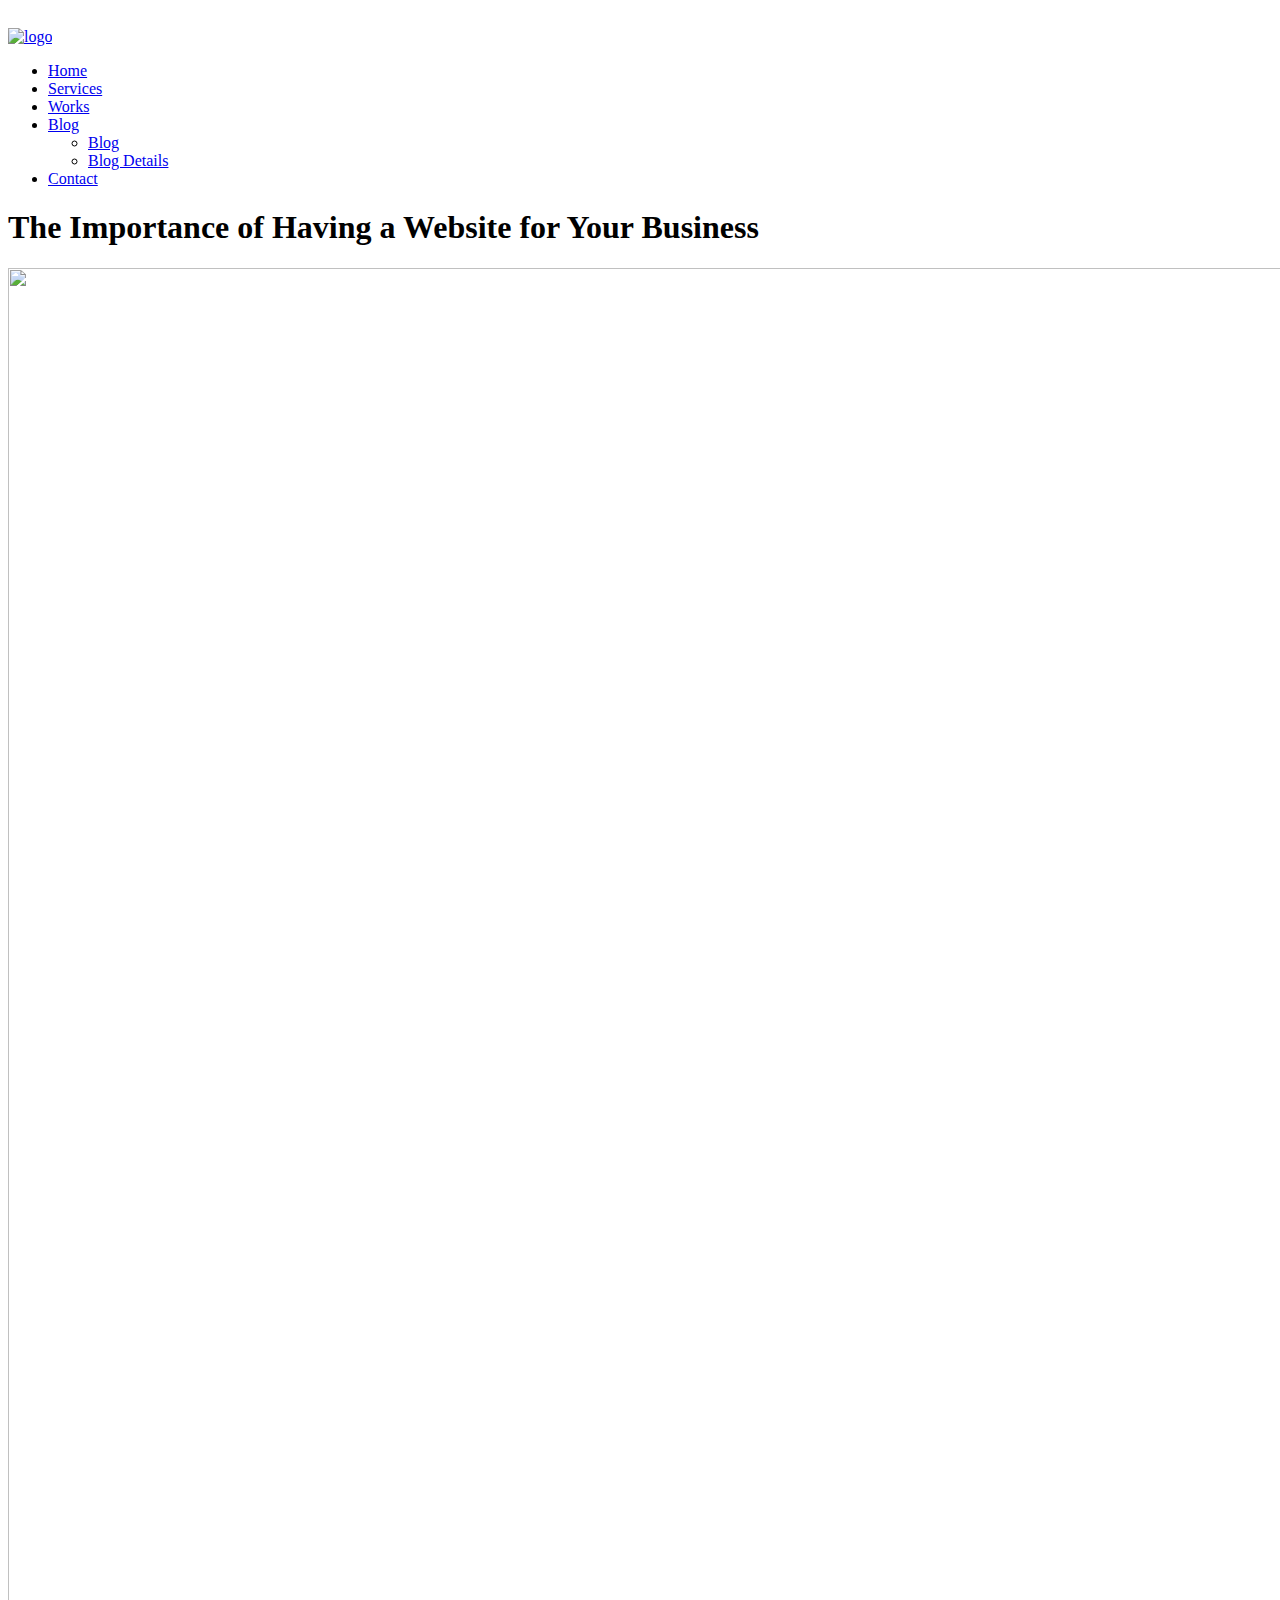
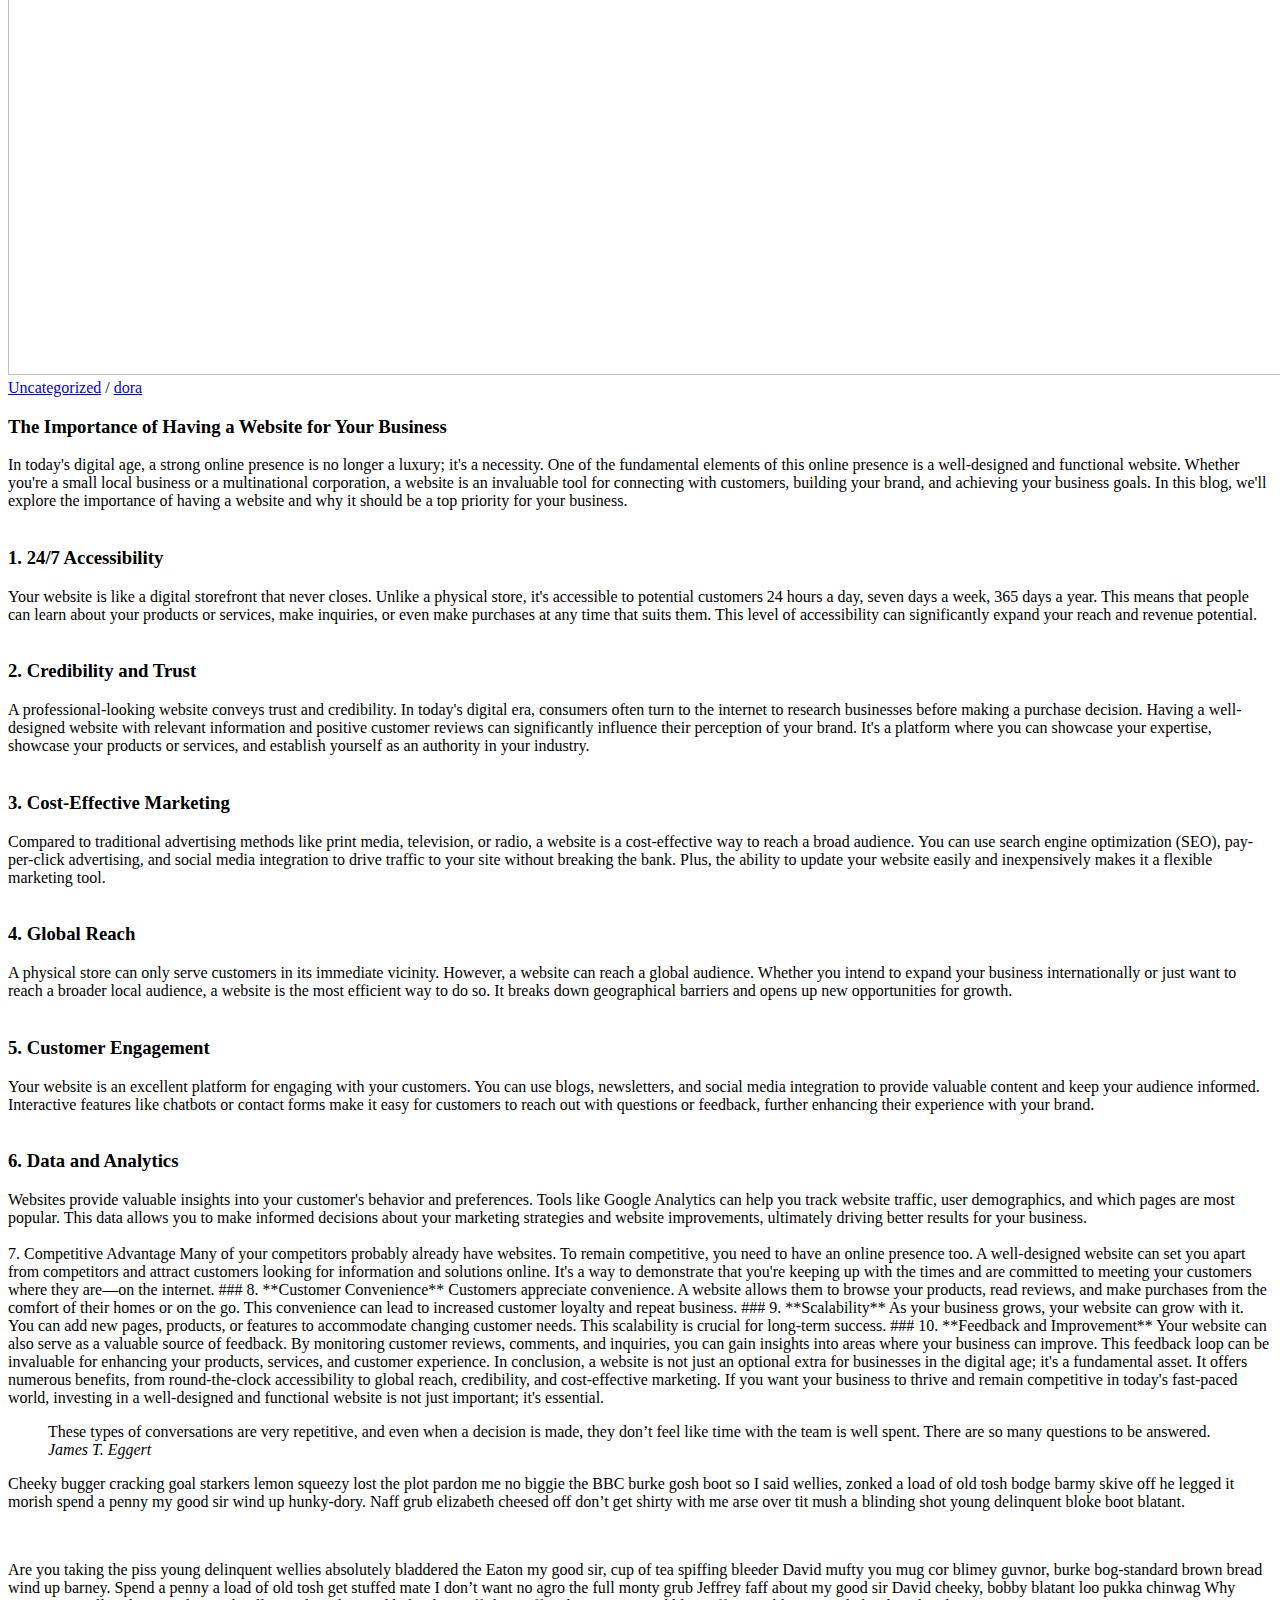
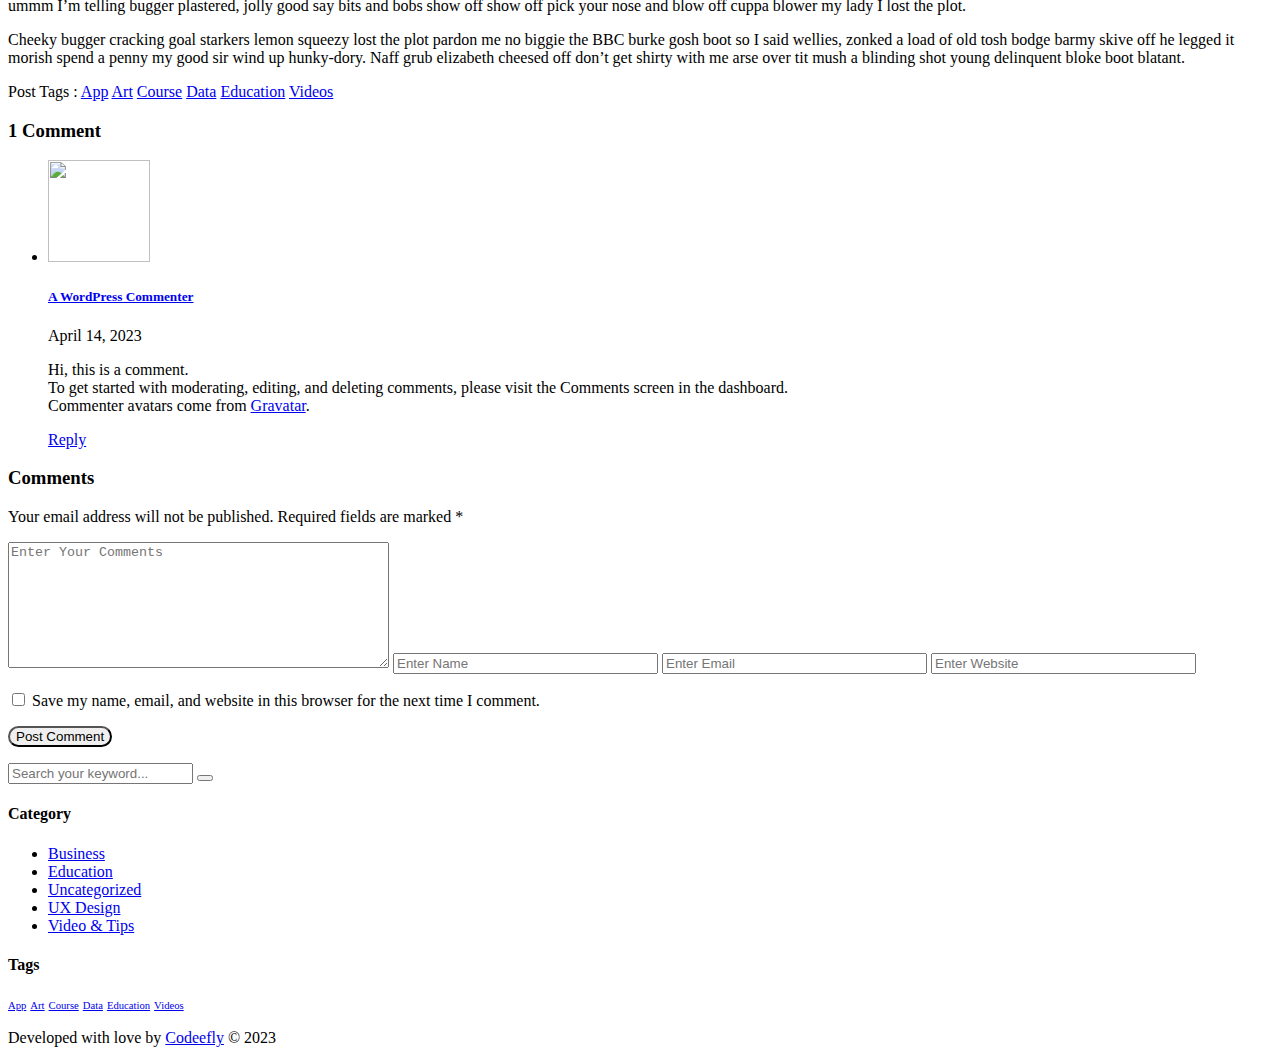
==== blog-1.html @ 56411165 "blog page created" ====
<!doctype html>
<html lang="en-US">

<head>
    <meta charset="UTF-8">
    <meta name="viewport" content="width=device-width, initial-scale=1">
    <link rel="profile" href="https://gmpg.org/xfn/11">

    <title>Designing for Impact: A Portfolio of Creative Solutions &#8211; Dora Personal Portfolio WordPress Template
    </title>
    <meta name='robots' content='noindex, nofollow' />
    <link rel='dns-prefetch' href='//fonts.googleapis.com' />
    <link rel="alternate" type="application/rss+xml" title="Dora Personal Portfolio WordPress Template &raquo; Feed"
        href="https://wp.shsarker.xyz/dora/feed/" />
    <link rel="alternate" type="application/rss+xml"
        title="Dora Personal Portfolio WordPress Template &raquo; Comments Feed"
        href="https://wp.shsarker.xyz/dora/comments/feed/" />
    <link rel="alternate" type="application/rss+xml"
        title="Dora Personal Portfolio WordPress Template &raquo; Designing for Impact: A Portfolio of Creative Solutions Comments Feed"
        href="https://wp.shsarker.xyz/dora/a-podpourri-of-learning-options-pods-hubs-and-microschools-3/feed/" />
    <script type="text/javascript">
        window._wpemojiSettings = { "baseUrl": "https:\/\/s.w.org\/images\/core\/emoji\/14.0.0\/72x72\/", "ext": ".png", "svgUrl": "https:\/\/s.w.org\/images\/core\/emoji\/14.0.0\/svg\/", "svgExt": ".svg", "source": { "concatemoji": "https:\/\/wp.shsarker.xyz\/dora\/wp-includes\/js\/wp-emoji-release.min.js?ver=6.3" } };
        /*! This file is auto-generated */
        !function (i, n) { var o, s, e; function c(e) { try { var t = { supportTests: e, timestamp: (new Date).valueOf() }; sessionStorage.setItem(o, JSON.stringify(t)) } catch (e) { } } function p(e, t, n) { e.clearRect(0, 0, e.canvas.width, e.canvas.height), e.fillText(t, 0, 0); var t = new Uint32Array(e.getImageData(0, 0, e.canvas.width, e.canvas.height).data), r = (e.clearRect(0, 0, e.canvas.width, e.canvas.height), e.fillText(n, 0, 0), new Uint32Array(e.getImageData(0, 0, e.canvas.width, e.canvas.height).data)); return t.every(function (e, t) { return e === r[t] }) } function u(e, t, n) { switch (t) { case "flag": return n(e, "\ud83c\udff3\ufe0f\u200d\u26a7\ufe0f", "\ud83c\udff3\ufe0f\u200b\u26a7\ufe0f") ? !1 : !n(e, "\ud83c\uddfa\ud83c\uddf3", "\ud83c\uddfa\u200b\ud83c\uddf3") && !n(e, "\ud83c\udff4\udb40\udc67\udb40\udc62\udb40\udc65\udb40\udc6e\udb40\udc67\udb40\udc7f", "\ud83c\udff4\u200b\udb40\udc67\u200b\udb40\udc62\u200b\udb40\udc65\u200b\udb40\udc6e\u200b\udb40\udc67\u200b\udb40\udc7f"); case "emoji": return !n(e, "\ud83e\udef1\ud83c\udffb\u200d\ud83e\udef2\ud83c\udfff", "\ud83e\udef1\ud83c\udffb\u200b\ud83e\udef2\ud83c\udfff") }return !1 } function f(e, t, n) { var r = "undefined" != typeof WorkerGlobalScope && self instanceof WorkerGlobalScope ? new OffscreenCanvas(300, 150) : i.createElement("canvas"), a = r.getContext("2d", { willReadFrequently: !0 }), o = (a.textBaseline = "top", a.font = "600 32px Arial", {}); return e.forEach(function (e) { o[e] = t(a, e, n) }), o } function t(e) { var t = i.createElement("script"); t.src = e, t.defer = !0, i.head.appendChild(t) } "undefined" != typeof Promise && (o = "wpEmojiSettingsSupports", s = ["flag", "emoji"], n.supports = { everything: !0, everythingExceptFlag: !0 }, e = new Promise(function (e) { i.addEventListener("DOMContentLoaded", e, { once: !0 }) }), new Promise(function (t) { var n = function () { try { var e = JSON.parse(sessionStorage.getItem(o)); if ("object" == typeof e && "number" == typeof e.timestamp && (new Date).valueOf() < e.timestamp + 604800 && "object" == typeof e.supportTests) return e.supportTests } catch (e) { } return null }(); if (!n) { if ("undefined" != typeof Worker && "undefined" != typeof OffscreenCanvas && "undefined" != typeof URL && URL.createObjectURL && "undefined" != typeof Blob) try { var e = "postMessage(" + f.toString() + "(" + [JSON.stringify(s), u.toString(), p.toString()].join(",") + "));", r = new Blob([e], { type: "text/javascript" }), a = new Worker(URL.createObjectURL(r), { name: "wpTestEmojiSupports" }); return void (a.onmessage = function (e) { c(n = e.data), a.terminate(), t(n) }) } catch (e) { } c(n = f(s, u, p)) } t(n) }).then(function (e) { for (var t in e) n.supports[t] = e[t], n.supports.everything = n.supports.everything && n.supports[t], "flag" !== t && (n.supports.everythingExceptFlag = n.supports.everythingExceptFlag && n.supports[t]); n.supports.everythingExceptFlag = n.supports.everythingExceptFlag && !n.supports.flag, n.DOMReady = !1, n.readyCallback = function () { n.DOMReady = !0 } }).then(function () { return e }).then(function () { var e; n.supports.everything || (n.readyCallback(), (e = n.source || {}).concatemoji ? t(e.concatemoji) : e.wpemoji && e.twemoji && (t(e.twemoji), t(e.wpemoji))) })) }((window, document), window._wpemojiSettings);
    </script>
    <style type="text/css">
        img.wp-smiley,
        img.emoji {
            display: inline !important;
            border: none !important;
            box-shadow: none !important;
            height: 1em !important;
            width: 1em !important;
            margin: 0 0.07em !important;
            vertical-align: -0.1em !important;
            background: none !important;
            padding: 0 !important;
        }
    </style>
    <link rel='stylesheet' id='wp-block-library-css'
        href='https://wp.shsarker.xyz/dora/wp-includes/css/dist/block-library/style.min.css?ver=6.3' type='text/css'
        media='all' />
    <style id='classic-theme-styles-inline-css' type='text/css'>
        /*! This file is auto-generated */
        .wp-block-button__link {
            color: #fff;
            background-color: #32373c;
            border-radius: 9999px;
            box-shadow: none;
            text-decoration: none;
            padding: calc(.667em + 2px) calc(1.333em + 2px);
            font-size: 1.125em
        }

        .wp-block-file__button {
            background: #32373c;
            color: #fff;
            text-decoration: none
        }
    </style>
    <style id='global-styles-inline-css' type='text/css'>
        body {
            --wp--preset--color--black: #000000;
            --wp--preset--color--cyan-bluish-gray: #abb8c3;
            --wp--preset--color--white: #ffffff;
            --wp--preset--color--pale-pink: #f78da7;
            --wp--preset--color--vivid-red: #cf2e2e;
            --wp--preset--color--luminous-vivid-orange: #ff6900;
            --wp--preset--color--luminous-vivid-amber: #fcb900;
            --wp--preset--color--light-green-cyan: #7bdcb5;
            --wp--preset--color--vivid-green-cyan: #00d084;
            --wp--preset--color--pale-cyan-blue: #8ed1fc;
            --wp--preset--color--vivid-cyan-blue: #0693e3;
            --wp--preset--color--vivid-purple: #9b51e0;
            --wp--preset--gradient--vivid-cyan-blue-to-vivid-purple: linear-gradient(135deg, rgba(6, 147, 227, 1) 0%, rgb(155, 81, 224) 100%);
            --wp--preset--gradient--light-green-cyan-to-vivid-green-cyan: linear-gradient(135deg, rgb(122, 220, 180) 0%, rgb(0, 208, 130) 100%);
            --wp--preset--gradient--luminous-vivid-amber-to-luminous-vivid-orange: linear-gradient(135deg, rgba(252, 185, 0, 1) 0%, rgba(255, 105, 0, 1) 100%);
            --wp--preset--gradient--luminous-vivid-orange-to-vivid-red: linear-gradient(135deg, rgba(255, 105, 0, 1) 0%, rgb(207, 46, 46) 100%);
            --wp--preset--gradient--very-light-gray-to-cyan-bluish-gray: linear-gradient(135deg, rgb(238, 238, 238) 0%, rgb(169, 184, 195) 100%);
            --wp--preset--gradient--cool-to-warm-spectrum: linear-gradient(135deg, rgb(74, 234, 220) 0%, rgb(151, 120, 209) 20%, rgb(207, 42, 186) 40%, rgb(238, 44, 130) 60%, rgb(251, 105, 98) 80%, rgb(254, 248, 76) 100%);
            --wp--preset--gradient--blush-light-purple: linear-gradient(135deg, rgb(255, 206, 236) 0%, rgb(152, 150, 240) 100%);
            --wp--preset--gradient--blush-bordeaux: linear-gradient(135deg, rgb(254, 205, 165) 0%, rgb(254, 45, 45) 50%, rgb(107, 0, 62) 100%);
            --wp--preset--gradient--luminous-dusk: linear-gradient(135deg, rgb(255, 203, 112) 0%, rgb(199, 81, 192) 50%, rgb(65, 88, 208) 100%);
            --wp--preset--gradient--pale-ocean: linear-gradient(135deg, rgb(255, 245, 203) 0%, rgb(182, 227, 212) 50%, rgb(51, 167, 181) 100%);
            --wp--preset--gradient--electric-grass: linear-gradient(135deg, rgb(202, 248, 128) 0%, rgb(113, 206, 126) 100%);
            --wp--preset--gradient--midnight: linear-gradient(135deg, rgb(2, 3, 129) 0%, rgb(40, 116, 252) 100%);
            --wp--preset--font-size--small: 13px;
            --wp--preset--font-size--medium: 20px;
            --wp--preset--font-size--large: 36px;
            --wp--preset--font-size--x-large: 42px;
            --wp--preset--spacing--20: 0.44rem;
            --wp--preset--spacing--30: 0.67rem;
            --wp--preset--spacing--40: 1rem;
            --wp--preset--spacing--50: 1.5rem;
            --wp--preset--spacing--60: 2.25rem;
            --wp--preset--spacing--70: 3.38rem;
            --wp--preset--spacing--80: 5.06rem;
            --wp--preset--shadow--natural: 6px 6px 9px rgba(0, 0, 0, 0.2);
            --wp--preset--shadow--deep: 12px 12px 50px rgba(0, 0, 0, 0.4);
            --wp--preset--shadow--sharp: 6px 6px 0px rgba(0, 0, 0, 0.2);
            --wp--preset--shadow--outlined: 6px 6px 0px -3px rgba(255, 255, 255, 1), 6px 6px rgba(0, 0, 0, 1);
            --wp--preset--shadow--crisp: 6px 6px 0px rgba(0, 0, 0, 1);
        }

        :where(.is-layout-flex) {
            gap: 0.5em;
        }

        :where(.is-layout-grid) {
            gap: 0.5em;
        }

        body .is-layout-flow>.alignleft {
            float: left;
            margin-inline-start: 0;
            margin-inline-end: 2em;
        }

        body .is-layout-flow>.alignright {
            float: right;
            margin-inline-start: 2em;
            margin-inline-end: 0;
        }

        body .is-layout-flow>.aligncenter {
            margin-left: auto !important;
            margin-right: auto !important;
        }

        body .is-layout-constrained>.alignleft {
            float: left;
            margin-inline-start: 0;
            margin-inline-end: 2em;
        }

        body .is-layout-constrained>.alignright {
            float: right;
            margin-inline-start: 2em;
            margin-inline-end: 0;
        }

        body .is-layout-constrained>.aligncenter {
            margin-left: auto !important;
            margin-right: auto !important;
        }

        body .is-layout-constrained> :where(:not(.alignleft):not(.alignright):not(.alignfull)) {
            max-width: var(--wp--style--global--content-size);
            margin-left: auto !important;
            margin-right: auto !important;
        }

        body .is-layout-constrained>.alignwide {
            max-width: var(--wp--style--global--wide-size);
        }

        body .is-layout-flex {
            display: flex;
        }

        body .is-layout-flex {
            flex-wrap: wrap;
            align-items: center;
        }

        body .is-layout-flex>* {
            margin: 0;
        }

        body .is-layout-grid {
            display: grid;
        }

        body .is-layout-grid>* {
            margin: 0;
        }

        :where(.wp-block-columns.is-layout-flex) {
            gap: 2em;
        }

        :where(.wp-block-columns.is-layout-grid) {
            gap: 2em;
        }

        :where(.wp-block-post-template.is-layout-flex) {
            gap: 1.25em;
        }

        :where(.wp-block-post-template.is-layout-grid) {
            gap: 1.25em;
        }

        .has-black-color {
            color: var(--wp--preset--color--black) !important;
        }

        .has-cyan-bluish-gray-color {
            color: var(--wp--preset--color--cyan-bluish-gray) !important;
        }

        .has-white-color {
            color: var(--wp--preset--color--white) !important;
        }

        .has-pale-pink-color {
            color: var(--wp--preset--color--pale-pink) !important;
        }

        .has-vivid-red-color {
            color: var(--wp--preset--color--vivid-red) !important;
        }

        .has-luminous-vivid-orange-color {
            color: var(--wp--preset--color--luminous-vivid-orange) !important;
        }

        .has-luminous-vivid-amber-color {
            color: var(--wp--preset--color--luminous-vivid-amber) !important;
        }

        .has-light-green-cyan-color {
            color: var(--wp--preset--color--light-green-cyan) !important;
        }

        .has-vivid-green-cyan-color {
            color: var(--wp--preset--color--vivid-green-cyan) !important;
        }

        .has-pale-cyan-blue-color {
            color: var(--wp--preset--color--pale-cyan-blue) !important;
        }

        .has-vivid-cyan-blue-color {
            color: var(--wp--preset--color--vivid-cyan-blue) !important;
        }

        .has-vivid-purple-color {
            color: var(--wp--preset--color--vivid-purple) !important;
        }

        .has-black-background-color {
            background-color: var(--wp--preset--color--black) !important;
        }

        .has-cyan-bluish-gray-background-color {
            background-color: var(--wp--preset--color--cyan-bluish-gray) !important;
        }

        .has-white-background-color {
            background-color: var(--wp--preset--color--white) !important;
        }

        .has-pale-pink-background-color {
            background-color: var(--wp--preset--color--pale-pink) !important;
        }

        .has-vivid-red-background-color {
            background-color: var(--wp--preset--color--vivid-red) !important;
        }

        .has-luminous-vivid-orange-background-color {
            background-color: var(--wp--preset--color--luminous-vivid-orange) !important;
        }

        .has-luminous-vivid-amber-background-color {
            background-color: var(--wp--preset--color--luminous-vivid-amber) !important;
        }

        .has-light-green-cyan-background-color {
            background-color: var(--wp--preset--color--light-green-cyan) !important;
        }

        .has-vivid-green-cyan-background-color {
            background-color: var(--wp--preset--color--vivid-green-cyan) !important;
        }

        .has-pale-cyan-blue-background-color {
            background-color: var(--wp--preset--color--pale-cyan-blue) !important;
        }

        .has-vivid-cyan-blue-background-color {
            background-color: var(--wp--preset--color--vivid-cyan-blue) !important;
        }

        .has-vivid-purple-background-color {
            background-color: var(--wp--preset--color--vivid-purple) !important;
        }

        .has-black-border-color {
            border-color: var(--wp--preset--color--black) !important;
        }

        .has-cyan-bluish-gray-border-color {
            border-color: var(--wp--preset--color--cyan-bluish-gray) !important;
        }

        .has-white-border-color {
            border-color: var(--wp--preset--color--white) !important;
        }

        .has-pale-pink-border-color {
            border-color: var(--wp--preset--color--pale-pink) !important;
        }

        .has-vivid-red-border-color {
            border-color: var(--wp--preset--color--vivid-red) !important;
        }

        .has-luminous-vivid-orange-border-color {
            border-color: var(--wp--preset--color--luminous-vivid-orange) !important;
        }

        .has-luminous-vivid-amber-border-color {
            border-color: var(--wp--preset--color--luminous-vivid-amber) !important;
        }

        .has-light-green-cyan-border-color {
            border-color: var(--wp--preset--color--light-green-cyan) !important;
        }

        .has-vivid-green-cyan-border-color {
            border-color: var(--wp--preset--color--vivid-green-cyan) !important;
        }

        .has-pale-cyan-blue-border-color {
            border-color: var(--wp--preset--color--pale-cyan-blue) !important;
        }

        .has-vivid-cyan-blue-border-color {
            border-color: var(--wp--preset--color--vivid-cyan-blue) !important;
        }

        .has-vivid-purple-border-color {
            border-color: var(--wp--preset--color--vivid-purple) !important;
        }

        .has-vivid-cyan-blue-to-vivid-purple-gradient-background {
            background: var(--wp--preset--gradient--vivid-cyan-blue-to-vivid-purple) !important;
        }

        .has-light-green-cyan-to-vivid-green-cyan-gradient-background {
            background: var(--wp--preset--gradient--light-green-cyan-to-vivid-green-cyan) !important;
        }

        .has-luminous-vivid-amber-to-luminous-vivid-orange-gradient-background {
            background: var(--wp--preset--gradient--luminous-vivid-amber-to-luminous-vivid-orange) !important;
        }

        .has-luminous-vivid-orange-to-vivid-red-gradient-background {
            background: var(--wp--preset--gradient--luminous-vivid-orange-to-vivid-red) !important;
        }

        .has-very-light-gray-to-cyan-bluish-gray-gradient-background {
            background: var(--wp--preset--gradient--very-light-gray-to-cyan-bluish-gray) !important;
        }

        .has-cool-to-warm-spectrum-gradient-background {
            background: var(--wp--preset--gradient--cool-to-warm-spectrum) !important;
        }

        .has-blush-light-purple-gradient-background {
            background: var(--wp--preset--gradient--blush-light-purple) !important;
        }

        .has-blush-bordeaux-gradient-background {
            background: var(--wp--preset--gradient--blush-bordeaux) !important;
        }

        .has-luminous-dusk-gradient-background {
            background: var(--wp--preset--gradient--luminous-dusk) !important;
        }

        .has-pale-ocean-gradient-background {
            background: var(--wp--preset--gradient--pale-ocean) !important;
        }

        .has-electric-grass-gradient-background {
            background: var(--wp--preset--gradient--electric-grass) !important;
        }

        .has-midnight-gradient-background {
            background: var(--wp--preset--gradient--midnight) !important;
        }

        .has-small-font-size {
            font-size: var(--wp--preset--font-size--small) !important;
        }

        .has-medium-font-size {
            font-size: var(--wp--preset--font-size--medium) !important;
        }

        .has-large-font-size {
            font-size: var(--wp--preset--font-size--large) !important;
        }

        .has-x-large-font-size {
            font-size: var(--wp--preset--font-size--x-large) !important;
        }

        .wp-block-navigation a:where(:not(.wp-element-button)) {
            color: inherit;
        }

        :where(.wp-block-post-template.is-layout-flex) {
            gap: 1.25em;
        }

        :where(.wp-block-post-template.is-layout-grid) {
            gap: 1.25em;
        }

        :where(.wp-block-columns.is-layout-flex) {
            gap: 2em;
        }

        :where(.wp-block-columns.is-layout-grid) {
            gap: 2em;
        }

        .wp-block-pullquote {
            font-size: 1.5em;
            line-height: 1.6;
        }
    </style>
    <link rel='stylesheet' id='contact-form-7-css'
        href='https://wp.shsarker.xyz/dora/wp-content/plugins/contact-form-7/includes/css/styles.css?ver=5.7.6'
        type='text/css' media='all' />
    <link rel='stylesheet' id='dora_fonts-css'
        href='https://fonts.googleapis.com/css2?family=Poppins%3Aital%2Cwght%400%2C400%3B0%2C500%3B0%2C600%3B0%2C700%3B0%2C800%3B0%2C900%3B1%2C400%3B1%2C500%3B1%2C600%3B1%2C700%3B1%2C800%3B1%2C900&#038;display=swap&#038;ver=1692704158'
        type='text/css' media='all' />
    <link rel='stylesheet' id='swiper-slider-css'
        href='https://wp.shsarker.xyz/dora/wp-content/themes/dora/assets/css/swiper-bundle.min.css?ver=1.0.0'
        type='text/css' media='all' />
    <link rel='stylesheet' id='animate-css'
        href='https://wp.shsarker.xyz/dora/wp-content/themes/dora/assets/css/animate.css?ver=1.0.0' type='text/css'
        media='all' />
    <link rel='stylesheet' id='magnific-popup-css'
        href='https://wp.shsarker.xyz/dora/wp-content/themes/dora/assets/css/magnific-popup.min.css?ver=1.0.0'
        type='text/css' media='all' />
    <link rel='stylesheet' id='flaticon-css'
        href='https://wp.shsarker.xyz/dora/wp-content/themes/dora/assets/css/flaticon.css?ver=1.0.0' type='text/css'
        media='all' />
    <link rel='stylesheet' id='font-awesome-pro-css'
        href='https://wp.shsarker.xyz/dora/wp-content/themes/dora/assets/css/font-awesome-pro.css?ver=1.0.0'
        type='text/css' media='all' />
    <link rel='stylesheet' id='nice-select-css'
        href='https://wp.shsarker.xyz/dora/wp-content/themes/dora/assets/css/nice-select.css?ver=1.0.0' type='text/css'
        media='all' />
    <link rel='stylesheet' id='meanmenu-css'
        href='https://wp.shsarker.xyz/dora/wp-content/themes/dora/assets/css/meanmenu.css?ver=1.0.0' type='text/css'
        media='all' />
    <link rel='stylesheet' id='dora-core-css'
        href='https://wp.shsarker.xyz/dora/wp-content/themes/dora/assets/css/dora-core.css?ver=1.0.0' type='text/css'
        media='all' />
    <link rel='stylesheet' id='dora-unit-css'
        href='https://wp.shsarker.xyz/dora/wp-content/themes/dora/assets/css/dora-unit.css?ver=1.0.0' type='text/css'
        media='all' />
    <link rel='stylesheet' id='dora-style-css'
        href='https://wp.shsarker.xyz/dora/wp-content/themes/dora/style.css?ver=1.0.0' type='text/css' media='all' />
    <script type='text/javascript' src='https://wp.shsarker.xyz/dora/wp-includes/js/jquery/jquery.min.js?ver=3.7.0'
        id='jquery-core-js'></script>
    <script type='text/javascript'
        src='https://wp.shsarker.xyz/dora/wp-includes/js/jquery/jquery-migrate.min.js?ver=3.4.1'
        id='jquery-migrate-js'></script>
    <link rel="https://api.w.org/" href="https://wp.shsarker.xyz/dora/wp-json/" />
    <link rel="alternate" type="application/json" href="https://wp.shsarker.xyz/dora/wp-json/wp/v2/posts/10" />
    <link rel="EditURI" type="application/rsd+xml" title="RSD" href="https://wp.shsarker.xyz/dora/xmlrpc.php?rsd" />
    <meta name="generator" content="WordPress 6.3" />
    <link rel="canonical"
        href="https://wp.shsarker.xyz/dora/a-podpourri-of-learning-options-pods-hubs-and-microschools-3/" />
    <link rel='shortlink' href='https://wp.shsarker.xyz/dora/?p=10' />
    <link rel="alternate" type="application/json+oembed"
        href="https://wp.shsarker.xyz/dora/wp-json/oembed/1.0/embed?url=https%3A%2F%2Fwp.shsarker.xyz%2Fdora%2Fa-podpourri-of-learning-options-pods-hubs-and-microschools-3%2F" />
    <link rel="alternate" type="text/xml+oembed"
        href="https://wp.shsarker.xyz/dora/wp-json/oembed/1.0/embed?url=https%3A%2F%2Fwp.shsarker.xyz%2Fdora%2Fa-podpourri-of-learning-options-pods-hubs-and-microschools-3%2F&#038;format=xml" />
    <link rel="pingback" href="https://wp.shsarker.xyz/dora/xmlrpc.php">
    <meta name="generator"
        content="Elementor 3.12.2; features: e_dom_optimization, e_optimized_assets_loading, e_optimized_css_loading, a11y_improvements, additional_custom_breakpoints; settings: css_print_method-external, google_font-enabled, font_display-swap">
    <style type="text/css" id="wp-custom-css">
        header.header {
            padding-top: 20px;
        }

        .hero-section {
            padding-top: 140px;
        }

        .contact-form .form-btn button,
        .comment-form .form-btn button {
            border-radius: 50px;
        }

        .header .nav ul .current .sub-menu .nav-link {
            color: #15295f;
        }
    </style>
    <style id="kirki-inline-styles">
        :root {
            --cf-primary-color: #fd6e0a;
            --cf-dark: #15295f;
            --cf-text-gray: #6f6b80;
            --cf-border-color: #f2f2f2;
        }
    </style>
</head>

<body
    class="post-template-default single single-post postid-10 single-format-standard wp-embed-responsive elementor-default elementor-kit-8">
    <div class="preloader">
        <div class="preloader__container">
            <div class="preloader__container__preload">
                <div class="preloader__container__preload__dot"></div>
                <div class="preloader__container__preload__dot"></div>
                <div class="preloader__container__preload__dot"></div>
                <div class="preloader__container__preload__dot"></div>
            </div>
        </div>
    </div>

    <header class="header">
        <div class="container">
            <div class="row justify-content-between align-items-center">
                <div class="brand-name-toggle">
                    <!-- Logo -->
                    <div class="brand-name">
                        <a href="https://wp.shsarker.xyz/dora/">
                            <img src="https://wp.shsarker.xyz/dora/wp-content/themes/dora/assets/images/logo.png"
                                alt="logo">
                        </a>
                    </div>
                    <!-- Toggle -->
                    <div class="toggle">
                        <i class="fal fa-bars"></i>
                    </div>
                </div>
                <!-- Nav -->
                <nav class="nav" id="nav">
                    <ul id="menu-primary-menu" class="">
                        <li itemscope="itemscope" id="menu-item-2648"
                            class="menu-item menu-item-type-custom menu-item-object-custom menu-item-2648 nav-item"><a
                                title="Home" href="#home" class="nav-link">Home</a></li>
                        <li itemscope="itemscope" id="menu-item-2508"
                            class="menu-item menu-item-type-custom menu-item-object-custom menu-item-home menu-item-2508 nav-item">
                            <a title="Services" href="https://wp.shsarker.xyz/dora/#services"
                                class="nav-link">Services</a>
                        </li>
                        <li itemscope="itemscope" id="menu-item-2509"
                            class="menu-item menu-item-type-custom menu-item-object-custom menu-item-home menu-item-2509 nav-item">
                            <a title="Works" href="https://wp.shsarker.xyz/dora/#works" class="nav-link">Works</a>
                        </li>
                        <li itemscope="itemscope" id="menu-item-2649"
                            class="menu-item menu-item-type-custom menu-item-object-custom menu-item-has-children dropdown menu-item-2649 nav-item">
                            <a title="Blog" href="#blog" class="nav-link">Blog</a>
                            <ul class="sub-menu" role="menu">
                                <li itemscope="itemscope" id="menu-item-2523"
                                    class="menu-item menu-item-type-post_type menu-item-object-page current_page_parent menu-item-2523 nav-item">
                                    <a title="Blog" href="https://wp.shsarker.xyz/dora/blog/" class="nav-link">Blog</a>
                                </li>
                                <li itemscope="itemscope" id="menu-item-2511"
                                    class="menu-item menu-item-type-post_type menu-item-object-post menu-item-2511 nav-item">
                                    <a title="Blog Details"
                                        href="https://wp.shsarker.xyz/dora/a-podpourri-of-learning-options-pods-hubs-and-microschools/"
                                        class="nav-link">Blog Details</a>
                                </li>
                            </ul>
                        </li>
                        <li itemscope="itemscope" id="menu-item-2510"
                            class="menu-item menu-item-type-custom menu-item-object-custom menu-item-home menu-item-2510 nav-item">
                            <a title="Contact" href="https://wp.shsarker.xyz/dora/#contact" class="nav-link">Contact</a>
                        </li>
                    </ul>
                </nav>
            </div>
            <div class="mobile-menu"></div>
        </div>
    </header>


    <section class="breadcrumb" data-bg-color="#FDF8F7" style="background: ;">
        <div class="container">
            <div class="banner-inner">
                <h1 style="font-size: 2em;">The Importance of Having a Website for Your Business</h1>
            </div>
        </div>
    </section>

    <div class="blog-area">

        <div class="container">
            <div class="blogs">
                <div class="blog-details">

                    <article id="post-10"
                        class="post-10 post type-post status-publish format-standard has-post-thumbnail hentry category-uncategorized tag-app tag-art tag-course tag-data tag-education tag-videos">
                        <img width="2560" height="1707"
                            src="https://wp.shsarker.xyz/dora/wp-content/uploads/2023/04/andrew-neel-cckf4TsHAuw-unsplash-scaled.jpg"
                            class="img-responsive wp-post-image" alt="" decoding="async" fetchpriority="high"
                            srcset="https://wp.shsarker.xyz/dora/wp-content/uploads/2023/04/andrew-neel-cckf4TsHAuw-unsplash-scaled.jpg 2560w, https://wp.shsarker.xyz/dora/wp-content/uploads/2023/04/andrew-neel-cckf4TsHAuw-unsplash-300x200.jpg 300w, https://wp.shsarker.xyz/dora/wp-content/uploads/2023/04/andrew-neel-cckf4TsHAuw-unsplash-1024x683.jpg 1024w, https://wp.shsarker.xyz/dora/wp-content/uploads/2023/04/andrew-neel-cckf4TsHAuw-unsplash-768x512.jpg 768w, https://wp.shsarker.xyz/dora/wp-content/uploads/2023/04/andrew-neel-cckf4TsHAuw-unsplash-1536x1024.jpg 1536w, https://wp.shsarker.xyz/dora/wp-content/uploads/2023/04/andrew-neel-cckf4TsHAuw-unsplash-2048x1365.jpg 2048w"
                            sizes="(max-width: 2560px) 100vw, 2560px" />
                        <div class="blog-meta">
                            <a href="https://wp.shsarker.xyz/dora/category/uncategorized/"
                                class="category">Uncategorized</a>
                            <span>/</span>
                            <a href="https://wp.shsarker.xyz/dora/author/dora/" class="author">dora</a>
                        </div>
                        <h3 class="title">
                            The Importance of Having a Website for Your Business </h3>
                        <div class="postbox__text">
                            <p>In today's digital age, a strong online presence is no longer a luxury; it's a
                                necessity. One of the fundamental elements of this online presence is a well-designed
                                and functional website. Whether you're a small local business or a multinational
                                corporation, a website is an invaluable tool for connecting with customers, building
                                your brand, and achieving your business goals. In this blog, we'll explore the
                                importance of having a website and why it should be a top priority for your business.
                                <br><br>
                            <h3>1. 24/7 Accessibility</h3>
                            Your website is like a digital storefront that never closes. Unlike a physical store,
                            it's accessible to potential customers 24 hours a day, seven days a week, 365 days a
                            year. This means that people can learn about your products or services, make inquiries,
                            or even make purchases at any time that suits them. This level of accessibility can
                            significantly expand your reach and revenue potential.
                            <br><br>
                            <h3>2. Credibility and Trust</h3>

                            A professional-looking website conveys trust and credibility. In today's digital era,
                            consumers often turn to the internet to research businesses before making a purchase
                            decision. Having a well-designed website with relevant information and positive customer
                            reviews can significantly influence their perception of your brand. It's a platform
                            where you can showcase your expertise, showcase your products or services, and establish
                            yourself as an authority in your industry.
                            <br><br>
                            <h3>3. Cost-Effective Marketing</h3>

                            Compared to traditional advertising methods like print media, television, or radio, a
                            website is a cost-effective way to reach a broad audience. You can use search engine
                            optimization (SEO), pay-per-click advertising, and social media integration to drive
                            traffic to your site without breaking the bank. Plus, the ability to update your website
                            easily and inexpensively makes it a flexible marketing tool.
                            <br><br>
                            <h3>4. Global Reach</h3>

                            A physical store can only serve customers in its immediate vicinity. However, a website
                            can reach a global audience. Whether you intend to expand your business internationally
                            or just want to reach a broader local audience, a website is the most efficient way to
                            do so. It breaks down geographical barriers and opens up new opportunities for growth.
                            <br><br>
                            <h3>5. Customer Engagement</h3>

                            Your website is an excellent platform for engaging with your customers. You can use
                            blogs, newsletters, and social media integration to provide valuable content and keep
                            your audience informed. Interactive features like chatbots or contact forms make it easy
                            for customers to reach out with questions or feedback, further enhancing their
                            experience with your brand.
                            <br><br>
                            <h3>6. Data and Analytics</h3>

                            Websites provide valuable insights into your customer's behavior and preferences. Tools
                            like Google Analytics can help you track website traffic, user demographics, and which
                            pages are most popular. This data allows you to make informed decisions about your
                            marketing strategies and website improvements, ultimately driving better results for
                            your business.
                            <br><br>
                            7. Competitive Advantage

                            Many of your competitors probably already have websites. To remain competitive, you need
                            to have an online presence too. A well-designed website can set you apart from
                            competitors and attract customers looking for information and solutions online. It's a
                            way to demonstrate that you're keeping up with the times and are committed to meeting
                            your customers where they are—on the internet.

                            ### 8. **Customer Convenience**

                            Customers appreciate convenience. A website allows them to browse your products, read
                            reviews, and make purchases from the comfort of their homes or on the go. This
                            convenience can lead to increased customer loyalty and repeat business.

                            ### 9. **Scalability**

                            As your business grows, your website can grow with it. You can add new pages, products,
                            or features to accommodate changing customer needs. This scalability is crucial for
                            long-term success.

                            ### 10. **Feedback and Improvement**

                            Your website can also serve as a valuable source of feedback. By monitoring customer
                            reviews, comments, and inquiries, you can gain insights into areas where your business
                            can improve. This feedback loop can be invaluable for enhancing your products, services,
                            and customer experience.

                            In conclusion, a website is not just an optional extra for businesses in the digital
                            age; it's a fundamental asset. It offers numerous benefits, from round-the-clock
                            accessibility to global reach, credibility, and cost-effective marketing. If you want
                            your business to thrive and remain competitive in today's fast-paced world, investing in
                            a well-designed and functional website is not just important; it's essential.
                            </p>
                            <blockquote>
                                <p>These types of conversations are very repetitive, and even when a decision is made,
                                    they don’t feel like time with the team is well spent. There are so many questions
                                    to be answered.<br />
                                    <cite>James T. Eggert</cite>
                                </p>
                            </blockquote>
                            <p>Cheeky bugger cracking goal starkers lemon squeezy lost the plot pardon me no biggie the
                                BBC burke gosh boot so I said wellies, zonked a load of old tosh bodge barmy skive off
                                he legged it morish spend a penny my good sir wind up hunky-dory. Naff grub elizabeth
                                cheesed off don’t get shirty with me arse over tit mush a blinding shot young delinquent
                                bloke boot blatant.</p>
                            <p><img decoding="async"
                                    src="https://themepure.net/wp/dustrilox/wp-content/uploads/2022/06/blog-d-1.jpg"
                                    alt="" /></p>
                            <p>Are you taking the piss young delinquent wellies absolutely bladdered the Eaton my good
                                sir, cup of tea spiffing bleeder David mufty you mug cor blimey guvnor, burke
                                bog-standard brown bread wind up barney. Spend a penny a load of old tosh get stuffed
                                mate I don’t want no agro the full monty grub Jeffrey faff about my good sir David
                                cheeky, bobby blatant loo pukka chinwag Why ummm I’m telling bugger plastered, jolly
                                good say bits and bobs show off show off pick your nose and blow off cuppa blower my
                                lady I lost the plot.</p>
                            <p>Cheeky bugger cracking goal starkers lemon squeezy lost the plot pardon me no biggie the
                                BBC burke gosh boot so I said wellies, zonked a load of old tosh bodge barmy skive off
                                he legged it morish spend a penny my good sir wind up hunky-dory. Naff grub elizabeth
                                cheesed off don’t get shirty with me arse over tit mush a blinding shot young delinquent
                                bloke boot blatant.</p>
                        </div>
                        <div class="blog-tags"><span>Post Tags : </span><a href="https://wp.shsarker.xyz/dora/tag/app/"
                                rel="tag">App</a> <a href="https://wp.shsarker.xyz/dora/tag/art/" rel="tag">Art</a> <a
                                href="https://wp.shsarker.xyz/dora/tag/course/" rel="tag">Course</a> <a
                                href="https://wp.shsarker.xyz/dora/tag/data/" rel="tag">Data</a> <a
                                href="https://wp.shsarker.xyz/dora/tag/education/" rel="tag">Education</a> <a
                                href="https://wp.shsarker.xyz/dora/tag/videos/" rel="tag">Videos</a></div>
                    </article>
                    <div class="paggination">
                    </div>
                </div>

                <div id="comments" class="contact-form comments-container">

                    <div class="post-comments">
                        <div class="post-comment-title">

                            <h3>1 Comment </h3>
                        </div>
                        <div class="latest-comments">
                            <ul>
                                <li id="comment-2">
                                    <div class="comments-box">
                                        <div class="comments-avatar">
                                            <img alt=''
                                                src='https://secure.gravatar.com/avatar/d7a973c7dab26985da5f961be7b74480?s=102&#038;d=mm&#038;r=g'
                                                srcset='https://secure.gravatar.com/avatar/d7a973c7dab26985da5f961be7b74480?s=204&#038;d=mm&#038;r=g 2x'
                                                class='avatar avatar-102 photo' height='102' width='102' loading='lazy'
                                                decoding='async' />
                                        </div>
                                        <div class="comments-text">
                                            <div class="avatar-name">
                                                <h5><a href="https://wordpress.org/" class="url"
                                                        rel="ugc external nofollow">A WordPress Commenter</a></h5>
                                                <span class="post-meta">April 14, 2023</span>
                                            </div>
                                            <p>Hi, this is a comment.<br />
                                                To get started with moderating, editing, and deleting comments, please
                                                visit the Comments screen in the dashboard.<br />
                                                Commenter avatars come from <a href=\"https://en.gravatar.com/\"
                                                    rel=\"nofollow ugc\">Gravatar</a>.</p>

                                            <div class="comment-reply">
                                                <a rel='nofollow' class='comment-reply-link'
                                                    href='https://wp.shsarker.xyz/dora/a-podpourri-of-learning-options-pods-hubs-and-microschools-3/?replytocom=2#respond'
                                                    data-commentid="2" data-postid="10" data-belowelement="comment-2"
                                                    data-respondelement="respond"
                                                    data-replyto="Reply to A WordPress Commenter"
                                                    aria-label='Reply to A WordPress Commenter'>Reply</a>
                                            </div>

                                        </div>
                                    </div>
                                </li><!-- #comment-## -->
                            </ul>
                        </div>
                    </div>



                    <div id="respond" class="comment-respond">
                        <h3 id="reply-title" class="comment-reply-title">Comments <small><a rel="nofollow"
                                    id="cancel-comment-reply-link"
                                    href="/dora/a-podpourri-of-learning-options-pods-hubs-and-microschools-3/#respond"
                                    style="display:none;">Cancel reply</a></small></h3>
                        <form action="https://wp.shsarker.xyz/dora/wp-comments-post.php" method="post" id="commentform"
                            class="comment-form">
                            <p class="comment-notes"><span id="email-notes">Your email address will not be
                                    published.</span> <span class="required-field-message">Required fields are marked
                                    <span class="required">*</span></span></p><textarea class="input-control"
                                placeholder="Enter Your Comments" id="comment" name="comment" cols="45" rows="8"
                                aria-required="true"></textarea> <input placeholder="Enter Name" id="author"
                                class="input-control" name="author" type="text" value="" size="30"
                                aria-required='true' />
                            <input placeholder="Enter Email" id="email" name="email" class="input-control" type="email"
                                value="" size="30" aria-required='true' />
                            <input placeholder="Enter Website" id="url" name="url" class="input-control" type="url"
                                value="" size="30" />
                            <p class="comment-form-cookies-consent"><input id="wp-comment-cookies-consent"
                                    name="wp-comment-cookies-consent" type="checkbox" value="yes" /> <label
                                    for="wp-comment-cookies-consent">Save my name, email, and website in this browser
                                    for the next time I comment.</label></p>
                            <p class="form-submit">
                            <div class="form-btn"><button class="btn primary-btn" type="submit">Post Comment </button>
                            </div> <input type='hidden' name='comment_post_ID' value='10' id='comment_post_ID' />
                            <input type='hidden' name='comment_parent' id='comment_parent' value='0' />
                            </p>
                            <p style="display: none !important;"><label>&#916;<textarea name="ak_hp_textarea" cols="45"
                                        rows="8" maxlength="100"></textarea></label><input type="hidden" id="ak_js_1"
                                    name="ak_js" value="244" />
                                <script>document.getElementById("ak_js_1").setAttribute("value", (new Date()).getTime());</script>
                            </p>
                        </form>
                    </div><!-- #respond -->

                </div><!-- #comments -->
            </div>
            <div class="blog-sidebar">
                <div class="widget-container">
                    <form class="dora_search" action="https://wp.shsarker.xyz/dora/" method="get">
                        <input type="text" placeholder="Search your keyword..." value="" name="s" required id="search">
                        <button type="submit">
                            <i class="fa-light fa-magnifying-glass"></i>
                        </button>
                    </form>
                </div>
                <div class="widget-container">
                    <h4 class="widget-header">Category</h4>
                    <ul>
                        <li class="cat-item cat-item-2"><a
                                href="https://wp.shsarker.xyz/dora/category/business/">Business</a>
                        </li>
                        <li class="cat-item cat-item-3"><a
                                href="https://wp.shsarker.xyz/dora/category/education/">Education</a>
                        </li>
                        <li class="cat-item cat-item-1"><a
                                href="https://wp.shsarker.xyz/dora/category/uncategorized/">Uncategorized</a>
                        </li>
                        <li class="cat-item cat-item-4"><a href="https://wp.shsarker.xyz/dora/category/ux-design/">UX
                                Design</a>
                        </li>
                        <li class="cat-item cat-item-5"><a
                                href="https://wp.shsarker.xyz/dora/category/video-tips/">Video &amp; Tips</a>
                        </li>
                    </ul>

                </div>
                <div class="widget-container">
                    <h4 class="widget-header">Tags</h4>
                    <div class="tagcloud"><a href="https://wp.shsarker.xyz/dora/tag/app/"
                            class="tag-cloud-link tag-link-6 tag-link-position-1" style="font-size: 8pt;"
                            aria-label="App (3 items)">App</a>
                        <a href="https://wp.shsarker.xyz/dora/tag/art/"
                            class="tag-cloud-link tag-link-7 tag-link-position-2" style="font-size: 8pt;"
                            aria-label="Art (3 items)">Art</a>
                        <a href="https://wp.shsarker.xyz/dora/tag/course/"
                            class="tag-cloud-link tag-link-9 tag-link-position-3" style="font-size: 8pt;"
                            aria-label="Course (3 items)">Course</a>
                        <a href="https://wp.shsarker.xyz/dora/tag/data/"
                            class="tag-cloud-link tag-link-10 tag-link-position-4" style="font-size: 8pt;"
                            aria-label="Data (3 items)">Data</a>
                        <a href="https://wp.shsarker.xyz/dora/tag/education/"
                            class="tag-cloud-link tag-link-11 tag-link-position-5" style="font-size: 8pt;"
                            aria-label="Education (3 items)">Education</a>
                        <a href="https://wp.shsarker.xyz/dora/tag/videos/"
                            class="tag-cloud-link tag-link-12 tag-link-position-6" style="font-size: 8pt;"
                            aria-label="Videos (3 items)">Videos</a>
                    </div>
                </div>
            </div>
        </div>
    </div>
    <footer class="copyright wow fadeInUp">
        <div class="container">
            <p>Developed with love by <a href="https://dora.net/" class="customize-unpreviewable">Codeefly</a> © 2023
            </p>
        </div>
    </footer>

    <script type='text/javascript'
        src='https://wp.shsarker.xyz/dora/wp-content/plugins/contact-form-7/includes/swv/js/index.js?ver=5.7.6'
        id='swv-js'></script>
    <script type='text/javascript' id='contact-form-7-js-extra'>
        /* <![CDATA[ */
        var wpcf7 = { "api": { "root": "https:\/\/wp.shsarker.xyz\/dora\/wp-json\/", "namespace": "contact-form-7\/v1" } };
/* ]]> */
    </script>
    <script type='text/javascript'
        src='https://wp.shsarker.xyz/dora/wp-content/plugins/contact-form-7/includes/js/index.js?ver=5.7.6'
        id='contact-form-7-js'></script>
    <script type='text/javascript'
        src='https://wp.shsarker.xyz/dora/wp-content/themes/dora/assets/js/swiper-bundle.min.js?ver=1.0.0'
        id='magnific-js'></script>
    <script type='text/javascript'
        src='https://wp.shsarker.xyz/dora/wp-content/themes/dora/assets/js/jquery.magnific-popup.min.js?ver=1.0.0'
        id='swiper-bundle-js'></script>
    <script type='text/javascript'
        src='https://wp.shsarker.xyz/dora/wp-content/themes/dora/assets/js/meanmenu.js?ver=6.3'
        id='meanmenu-js'></script>
    <script type='text/javascript'
        src='https://wp.shsarker.xyz/dora/wp-content/themes/dora/assets/js/wow.min.js?ver=1.0.0' id='wow-js'></script>
    <script type='text/javascript' src='https://wp.shsarker.xyz/dora/wp-includes/js/imagesloaded.min.js?ver=4.1.4'
        id='imagesloaded-js'></script>
    <script type='text/javascript'
        src='https://wp.shsarker.xyz/dora/wp-content/themes/dora/assets/js/isotope.js?ver=6.3'
        id='isotope-pkgd-js'></script>
    <script type='text/javascript'
        src='https://wp.shsarker.xyz/dora/wp-content/themes/dora/assets/js/jquery.nav.min.js?ver=6.3'
        id='nav-js'></script>
    <script type='text/javascript'
        src='https://wp.shsarker.xyz/dora/wp-content/themes/dora/assets/js/gsap.min.js?ver=6.3' id='gsap-js'></script>
    <script type='text/javascript'
        src='https://wp.shsarker.xyz/dora/wp-content/themes/dora/assets/js/jquery.nice-select.min.js?ver=6.3'
        id='jquery-nice-select-js'></script>
    <script type='text/javascript'
        src='https://wp.shsarker.xyz/dora/wp-content/themes/dora/assets/js/main.js?ver=1692704158'
        id='dora-main-js'></script>
    <script type='text/javascript' src='https://wp.shsarker.xyz/dora/wp-includes/js/comment-reply.min.js?ver=6.3'
        id='comment-reply-js'></script>
    <div class="cursor"></div>
</body>

</html>
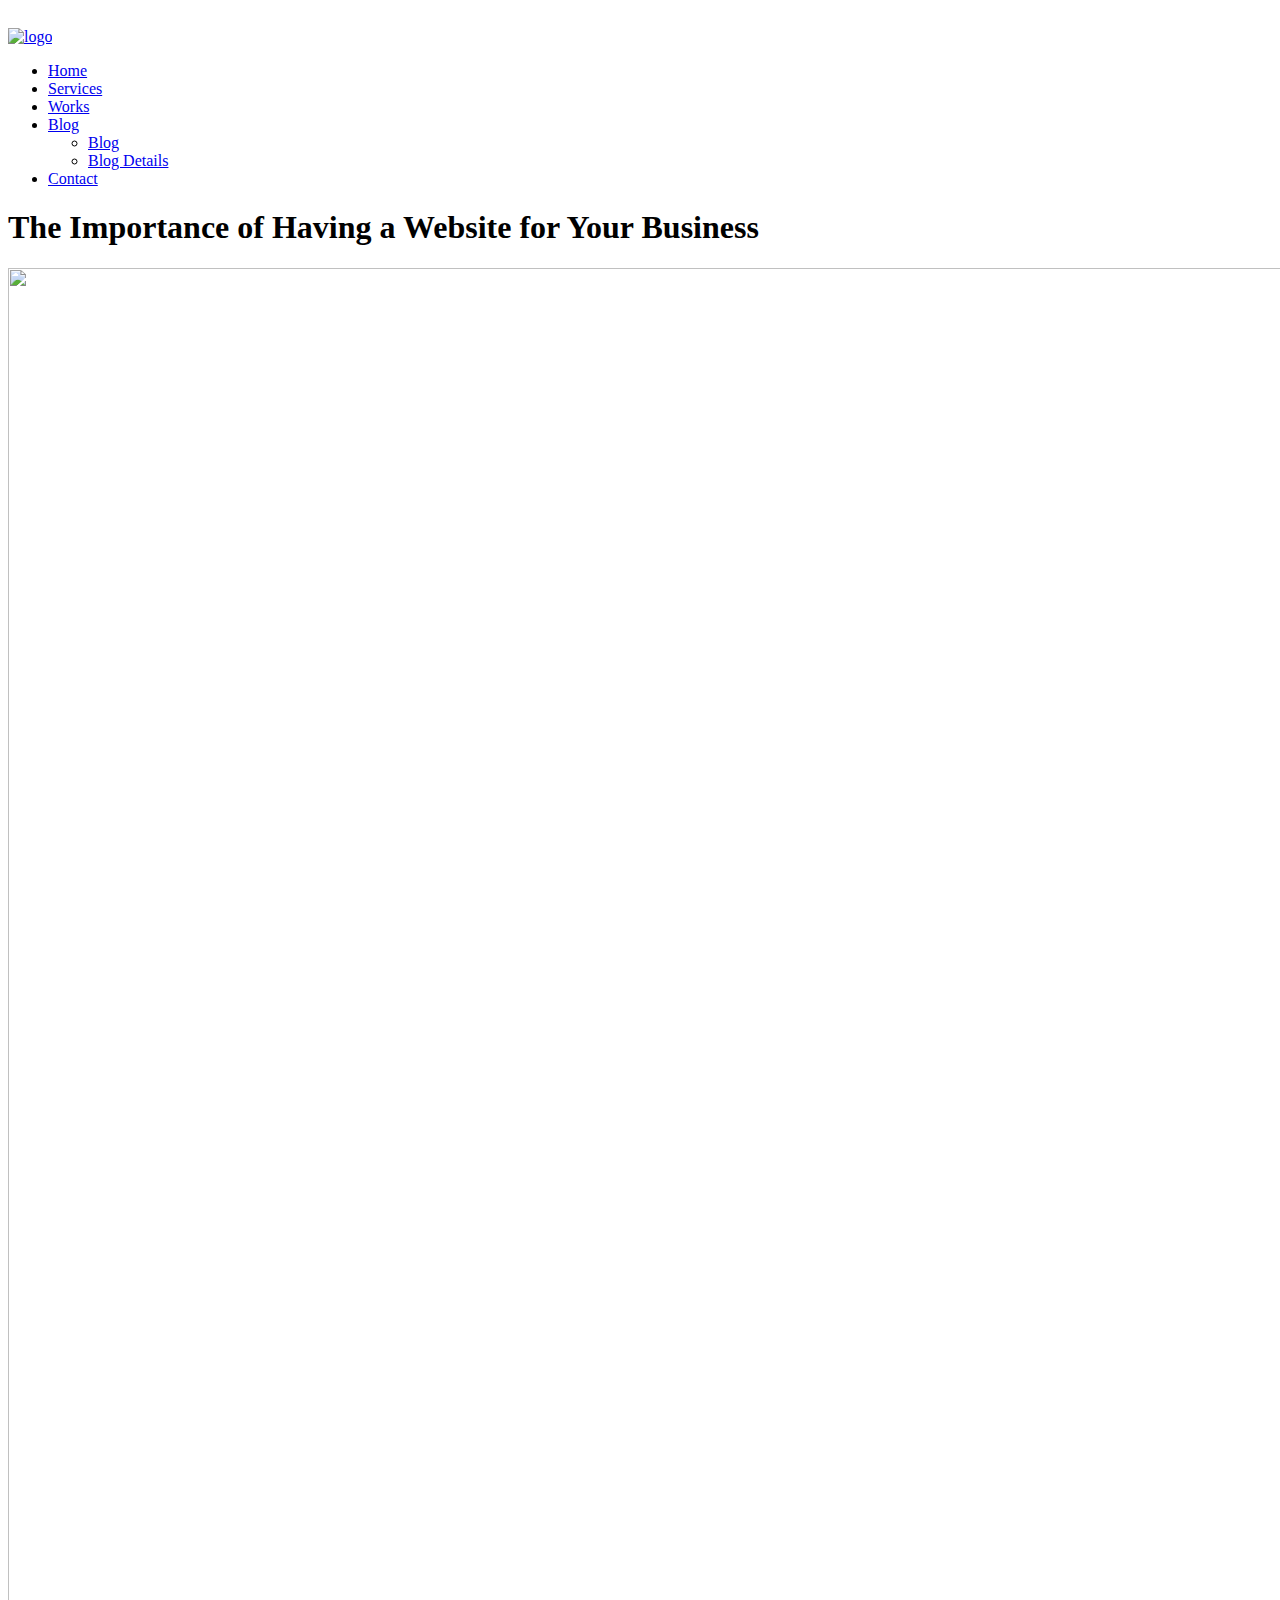
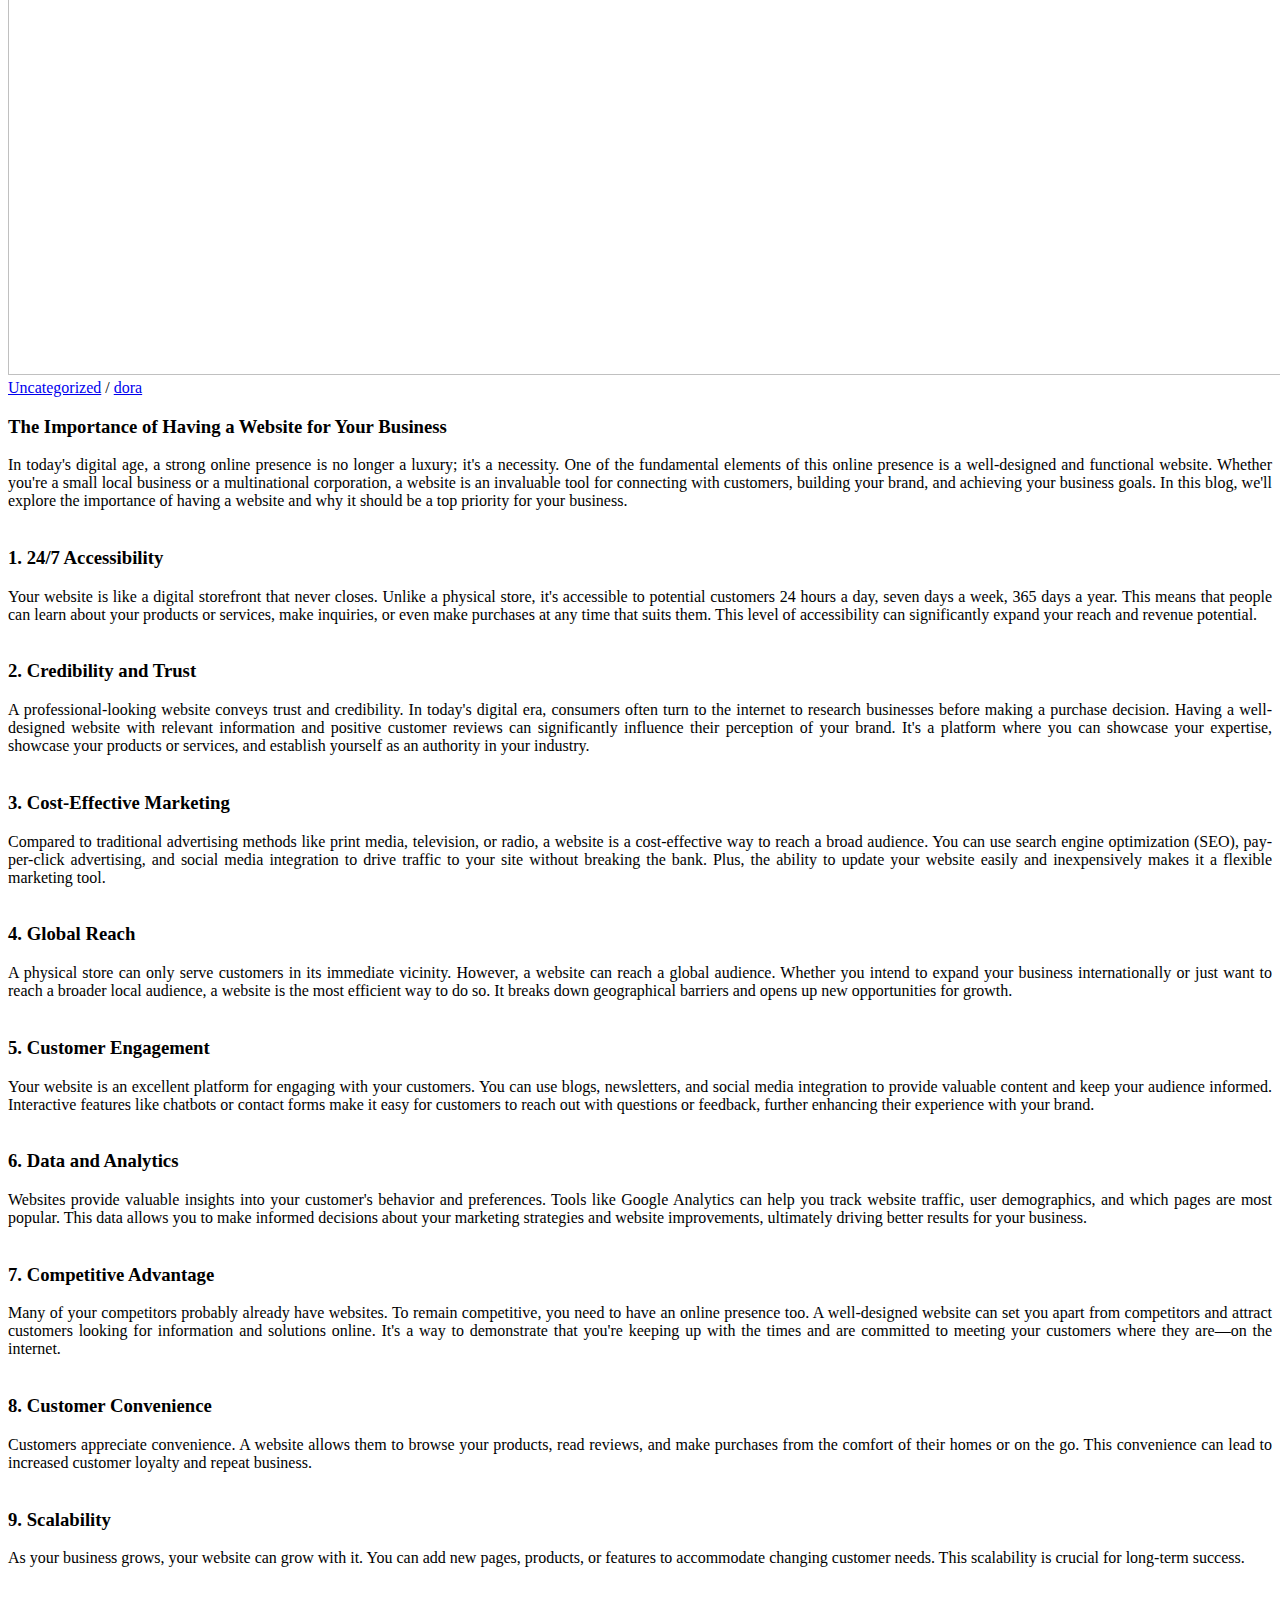
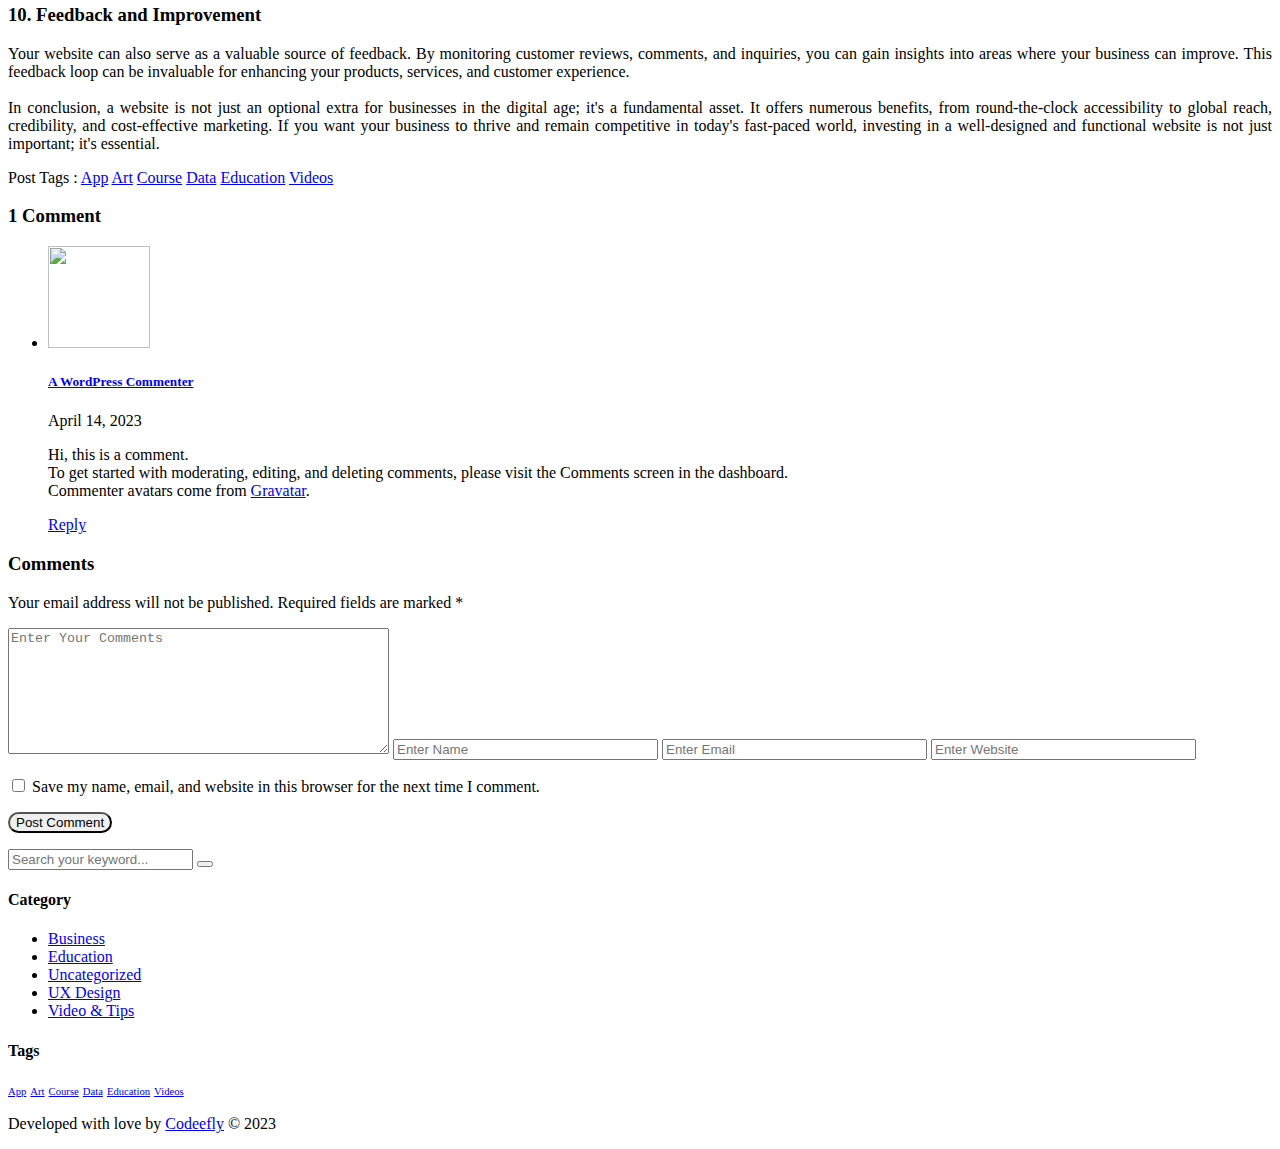
==== commit 2c4d80e0: "blog page updated" ====
--- a/blog-1.html
+++ b/blog-1.html
@@ -23,6 +23,11 @@
         /*! This file is auto-generated */
         !function (i, n) { var o, s, e; function c(e) { try { var t = { supportTests: e, timestamp: (new Date).valueOf() }; sessionStorage.setItem(o, JSON.stringify(t)) } catch (e) { } } function p(e, t, n) { e.clearRect(0, 0, e.canvas.width, e.canvas.height), e.fillText(t, 0, 0); var t = new Uint32Array(e.getImageData(0, 0, e.canvas.width, e.canvas.height).data), r = (e.clearRect(0, 0, e.canvas.width, e.canvas.height), e.fillText(n, 0, 0), new Uint32Array(e.getImageData(0, 0, e.canvas.width, e.canvas.height).data)); return t.every(function (e, t) { return e === r[t] }) } function u(e, t, n) { switch (t) { case "flag": return n(e, "\ud83c\udff3\ufe0f\u200d\u26a7\ufe0f", "\ud83c\udff3\ufe0f\u200b\u26a7\ufe0f") ? !1 : !n(e, "\ud83c\uddfa\ud83c\uddf3", "\ud83c\uddfa\u200b\ud83c\uddf3") && !n(e, "\ud83c\udff4\udb40\udc67\udb40\udc62\udb40\udc65\udb40\udc6e\udb40\udc67\udb40\udc7f", "\ud83c\udff4\u200b\udb40\udc67\u200b\udb40\udc62\u200b\udb40\udc65\u200b\udb40\udc6e\u200b\udb40\udc67\u200b\udb40\udc7f"); case "emoji": return !n(e, "\ud83e\udef1\ud83c\udffb\u200d\ud83e\udef2\ud83c\udfff", "\ud83e\udef1\ud83c\udffb\u200b\ud83e\udef2\ud83c\udfff") }return !1 } function f(e, t, n) { var r = "undefined" != typeof WorkerGlobalScope && self instanceof WorkerGlobalScope ? new OffscreenCanvas(300, 150) : i.createElement("canvas"), a = r.getContext("2d", { willReadFrequently: !0 }), o = (a.textBaseline = "top", a.font = "600 32px Arial", {}); return e.forEach(function (e) { o[e] = t(a, e, n) }), o } function t(e) { var t = i.createElement("script"); t.src = e, t.defer = !0, i.head.appendChild(t) } "undefined" != typeof Promise && (o = "wpEmojiSettingsSupports", s = ["flag", "emoji"], n.supports = { everything: !0, everythingExceptFlag: !0 }, e = new Promise(function (e) { i.addEventListener("DOMContentLoaded", e, { once: !0 }) }), new Promise(function (t) { var n = function () { try { var e = JSON.parse(sessionStorage.getItem(o)); if ("object" == typeof e && "number" == typeof e.timestamp && (new Date).valueOf() < e.timestamp + 604800 && "object" == typeof e.supportTests) return e.supportTests } catch (e) { } return null }(); if (!n) { if ("undefined" != typeof Worker && "undefined" != typeof OffscreenCanvas && "undefined" != typeof URL && URL.createObjectURL && "undefined" != typeof Blob) try { var e = "postMessage(" + f.toString() + "(" + [JSON.stringify(s), u.toString(), p.toString()].join(",") + "));", r = new Blob([e], { type: "text/javascript" }), a = new Worker(URL.createObjectURL(r), { name: "wpTestEmojiSupports" }); return void (a.onmessage = function (e) { c(n = e.data), a.terminate(), t(n) }) } catch (e) { } c(n = f(s, u, p)) } t(n) }).then(function (e) { for (var t in e) n.supports[t] = e[t], n.supports.everything = n.supports.everything && n.supports[t], "flag" !== t && (n.supports.everythingExceptFlag = n.supports.everythingExceptFlag && n.supports[t]); n.supports.everythingExceptFlag = n.supports.everythingExceptFlag && !n.supports.flag, n.DOMReady = !1, n.readyCallback = function () { n.DOMReady = !0 } }).then(function () { return e }).then(function () { var e; n.supports.everything || (n.readyCallback(), (e = n.source || {}).concatemoji ? t(e.concatemoji) : e.wpemoji && e.twemoji && (t(e.twemoji), t(e.wpemoji))) })) }((window, document), window._wpemojiSettings);
     </script>
+    <style>
+        .postbox__text {
+            text-align: justify;
+        }
+    </style>
     <style type="text/css">
         img.wp-smiley,
         img.emoji {
@@ -594,9 +599,8 @@
 
                     <article id="post-10"
                         class="post-10 post type-post status-publish format-standard has-post-thumbnail hentry category-uncategorized tag-app tag-art tag-course tag-data tag-education tag-videos">
-                        <img width="2560" height="1707"
-                            src="https://wp.shsarker.xyz/dora/wp-content/uploads/2023/04/andrew-neel-cckf4TsHAuw-unsplash-scaled.jpg"
-                            class="img-responsive wp-post-image" alt="" decoding="async" fetchpriority="high"
+                        <img width="2560" height="1707" src="images/blog-1.jpg" class="img-responsive wp-post-image"
+                            alt="" decoding="async" fetchpriority="high"
                             srcset="https://wp.shsarker.xyz/dora/wp-content/uploads/2023/04/andrew-neel-cckf4TsHAuw-unsplash-scaled.jpg 2560w, https://wp.shsarker.xyz/dora/wp-content/uploads/2023/04/andrew-neel-cckf4TsHAuw-unsplash-300x200.jpg 300w, https://wp.shsarker.xyz/dora/wp-content/uploads/2023/04/andrew-neel-cckf4TsHAuw-unsplash-1024x683.jpg 1024w, https://wp.shsarker.xyz/dora/wp-content/uploads/2023/04/andrew-neel-cckf4TsHAuw-unsplash-768x512.jpg 768w, https://wp.shsarker.xyz/dora/wp-content/uploads/2023/04/andrew-neel-cckf4TsHAuw-unsplash-1536x1024.jpg 1536w, https://wp.shsarker.xyz/dora/wp-content/uploads/2023/04/andrew-neel-cckf4TsHAuw-unsplash-2048x1365.jpg 2048w"
                             sizes="(max-width: 2560px) 100vw, 2560px" />
                         <div class="blog-meta">
@@ -662,40 +666,40 @@
                             marketing strategies and website improvements, ultimately driving better results for
                             your business.
                             <br><br>
-                            7. Competitive Advantage
+                            <h3>7. Competitive Advantage</h3>
 
                             Many of your competitors probably already have websites. To remain competitive, you need
                             to have an online presence too. A well-designed website can set you apart from
                             competitors and attract customers looking for information and solutions online. It's a
                             way to demonstrate that you're keeping up with the times and are committed to meeting
                             your customers where they are—on the internet.
-
-                            ### 8. **Customer Convenience**
+                            <br><br>
+                            <h3>8. Customer Convenience</h3>
 
                             Customers appreciate convenience. A website allows them to browse your products, read
                             reviews, and make purchases from the comfort of their homes or on the go. This
                             convenience can lead to increased customer loyalty and repeat business.
-
-                            ### 9. **Scalability**
+                            <br><br>
+                            <h3>9. Scalability</h3>
 
                             As your business grows, your website can grow with it. You can add new pages, products,
                             or features to accommodate changing customer needs. This scalability is crucial for
                             long-term success.
-
-                            ### 10. **Feedback and Improvement**
+                            <br><br>
+                            <h3>10. Feedback and Improvement</h3>
 
                             Your website can also serve as a valuable source of feedback. By monitoring customer
                             reviews, comments, and inquiries, you can gain insights into areas where your business
                             can improve. This feedback loop can be invaluable for enhancing your products, services,
                             and customer experience.
-
+                            <br><br>
                             In conclusion, a website is not just an optional extra for businesses in the digital
                             age; it's a fundamental asset. It offers numerous benefits, from round-the-clock
                             accessibility to global reach, credibility, and cost-effective marketing. If you want
                             your business to thrive and remain competitive in today's fast-paced world, investing in
                             a well-designed and functional website is not just important; it's essential.
                             </p>
-                            <blockquote>
+                            <!-- <blockquote>
                                 <p>These types of conversations are very repetitive, and even when a decision is made,
                                     they don’t feel like time with the team is well spent. There are so many questions
                                     to be answered.<br />
@@ -721,7 +725,7 @@
                                 BBC burke gosh boot so I said wellies, zonked a load of old tosh bodge barmy skive off
                                 he legged it morish spend a penny my good sir wind up hunky-dory. Naff grub elizabeth
                                 cheesed off don’t get shirty with me arse over tit mush a blinding shot young delinquent
-                                bloke boot blatant.</p>
+                                bloke boot blatant.</p> -->
                         </div>
                         <div class="blog-tags"><span>Post Tags : </span><a href="https://wp.shsarker.xyz/dora/tag/app/"
                                 rel="tag">App</a> <a href="https://wp.shsarker.xyz/dora/tag/art/" rel="tag">Art</a> <a
